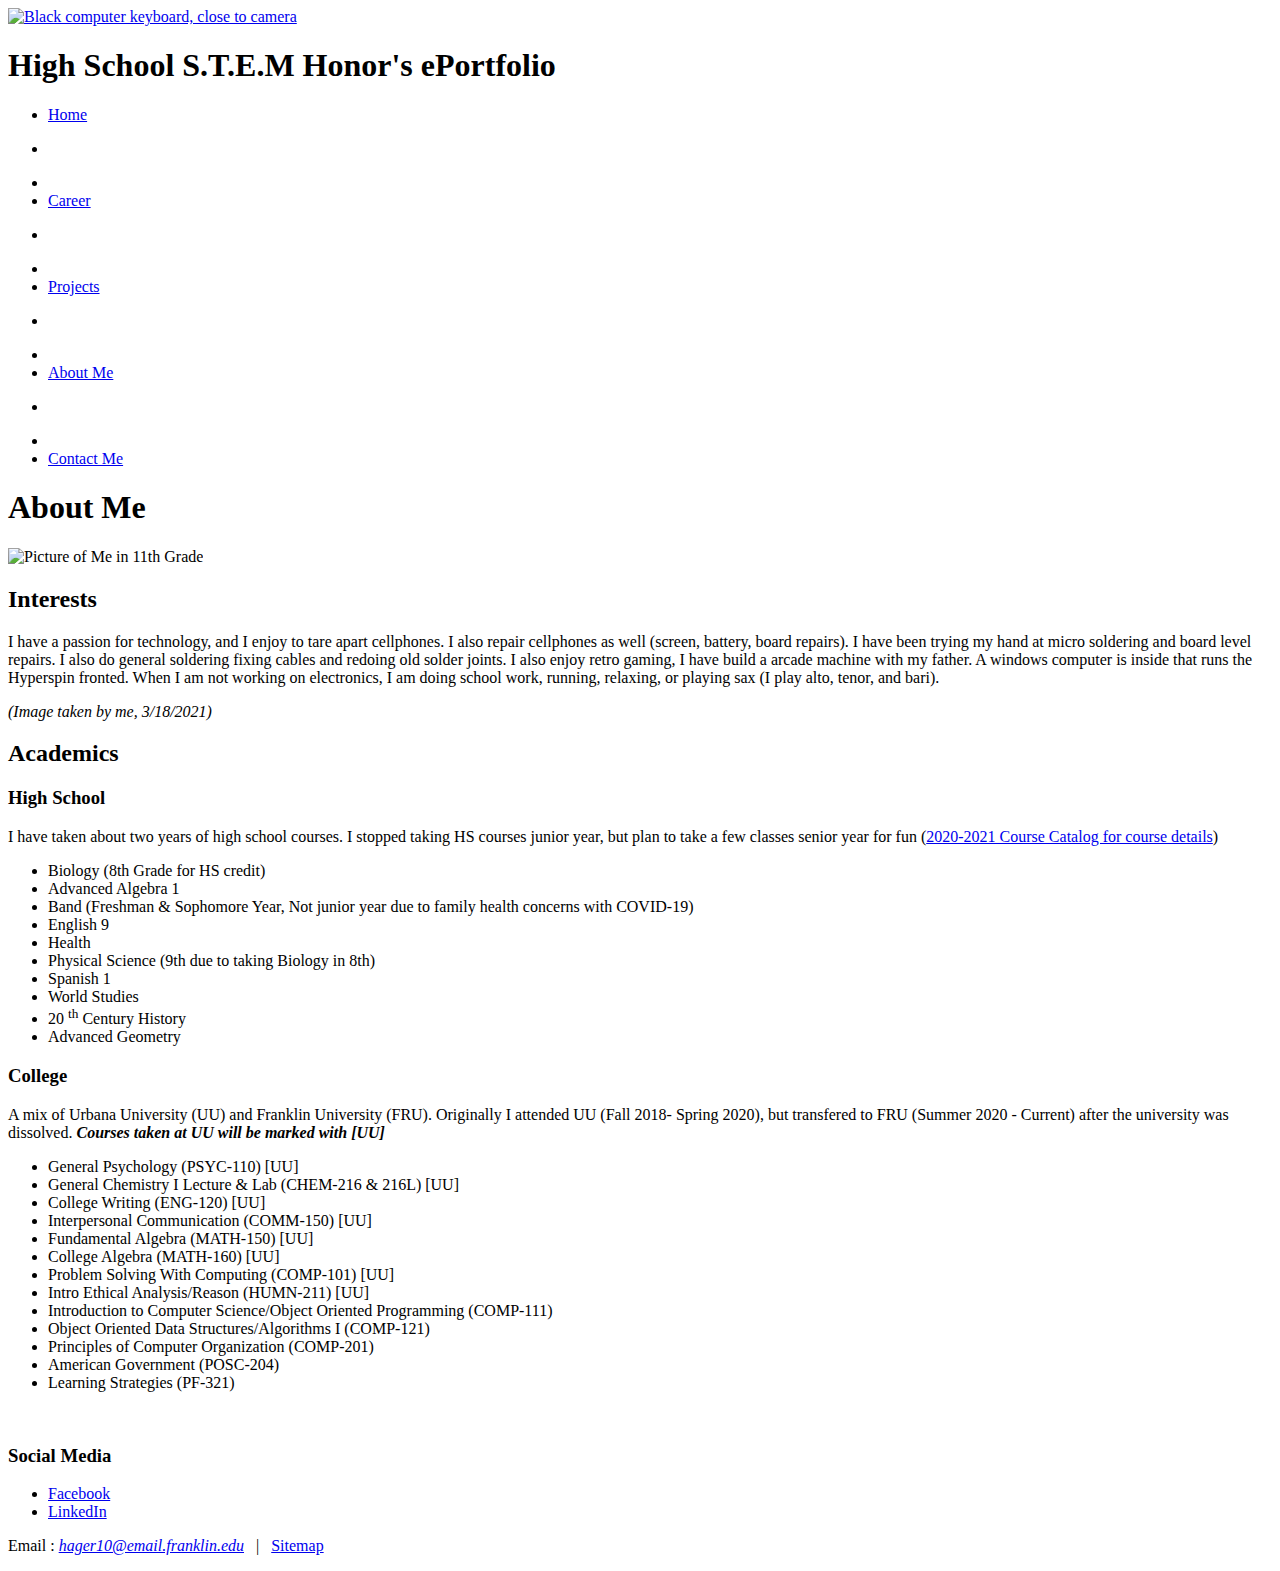
==== aboutMe.html @ 743cd26a "Add files via upload" ====
﻿<!DOCTYPE html>
<html lang="en">
<head>
    <meta charset="utf-8">
    <meta name="description" content="Academic (high school and college) and personal background (interests, what I do for fun)">
    <meta name="author" content="Elliott J. Hager">

    <script src="https://ajax.aspnetcdn.com/ajax/jQuery/jquery-3.6.0.js" type="text/javascript"></script>
    <script src="https://ajax.aspnetcdn.com/ajax/jquery.validate/1.17.0/jquery.validate.js" type="text/javascript"></script>
    <script type="text/javascript">
        $(document).ready(function () {
            //This statement takes the class of currentPage and changes the text color to red
            //The currentPage class does not contain any CSS and is a dummy class to pinpoint HTML objects
            //For color change to match the curren page of the site the user is on
            //This JavaScript is present on other pages (except for the sitemap)
            $(".currentPage").css("color", "red");

        });
    </script>

    <title>STEM Honors &ndash; About Me</title>
    <link rel="stylesheet" href="CSS/mainLayout.css">
    <link rel="stylesheet" href="CSS/scrolling.css">
    <link rel="stylesheet" href="CSS/aboutMe/aboutMe.css">
    <link rel="icon" href="images/icon/icon.ico">
</head>

    <body>
        <div class="grid">
            <a href="home.html"><img src="images/spacerImage.jpg" title="Black Laptop Keyboard" alt="Black computer keyboard, close to camera"></a>

            <header>
                <h1>High School S.T.E.M Honor's ePortfolio</h1>
            </header>

            <nav>
                <ul>
                    <li><a href="home.html">Home</a></li>

                    <li><p> </p><li>

                    <li><a href="career.html">Career</a></li>

                    <li><p> </p><li>

                    <li><a href="projects.html">Projects</a></li>

                    <li><p> </p><li>

                    <li><a href="aboutMe.html" class="currentPage">About Me</a></li>

                    <li><p> </p><li>

                    <li><a href="contactMe.html">Contact Me</a></li>
                </ul>
            </nav>

            <main>
                <h1>About Me</h1>

                <img src="images/aboutMe/picOfSelf.jpg" title="Elliott Hager" alt="Picture of Me in 11th Grade">


                <h2>Interests</h2>

                <p>
                    I have a passion for technology, and I enjoy to tare apart cellphones. 
                    I also repair cellphones as well (screen, battery, board repairs). I have been trying my hand at micro soldering and board level
                    repairs. I also do general soldering fixing cables and redoing old solder joints. I also enjoy retro gaming, I have build a 
                    arcade machine with my father. A windows computer is inside that runs the Hyperspin fronted. 
                    When I am not working on electronics, I am doing school work,
                    running, relaxing, or playing sax (I play alto, tenor, and bari).
                </p>

                <p id="clearFloat" class="citation"><em>(Image taken by me, 3/18/2021)</em></p>

                <h2>Academics</h2>

                <h3>High School</h3>
                <p>I have taken about two years of high school courses. I stopped taking HS courses junior year, but plan to take a few classes senior year for fun (<a href="https://core-docs.s3.amazonaws.com/documents/asset/uploaded_file/592961/20-21_Course_Catalog__pdf.pdf">2020-2021 Course Catalog for course details</a>)</p>
                    <ul class="list">

                        <li>Biology (8th Grade for HS credit)</li>

                        <li>Advanced Algebra 1</li>

                        <li>Band (Freshman & Sophomore Year, Not junior year due to family health concerns with COVID-19)</li>

                        <li>English 9</li>

                        <li>Health</li>

                        <li>Physical Science (9th due to taking Biology in 8th)</li>

                        <li>Spanish 1</li>

                        <li>World Studies</li>

                        <li>20 <sup>th</sup> Century History</li>

                        <li>Advanced Geometry</li>


                    </ul>

                    <h3>College</h3>
                    <p>A mix of Urbana University (UU) and Franklin University (FRU). 
                        Originally I attended UU (Fall 2018- Spring 2020), but transfered to FRU (Summer 2020 - Current) after the university was dissolved. <strong><em>Courses taken at UU will be marked with [UU]</em></strong>
                    </p>
                
                    <ul class="list">

                        <li>General Psychology (PSYC-110) [UU]</li>

                        <li>General Chemistry I Lecture & Lab (CHEM-216 & 216L) [UU]</li>

                        <li>College Writing (ENG-120) [UU]</li>

                        <li>Interpersonal Communication (COMM-150) [UU]</li>

                        <li>Fundamental Algebra (MATH-150) [UU]</li>

                        <li>College Algebra (MATH-160) [UU]</li>

                        <li>Problem Solving With Computing (COMP-101) [UU]</li>

                        <li>Intro Ethical Analysis/Reason (HUMN-211) [UU] </li>

                        <li>Introduction to Computer Science/Object Oriented Programming (COMP-111) </li>

                        <li>Object Oriented Data Structures/Algorithms I (COMP-121)</li>

                        <li>Principles of Computer Organization (COMP-201)</li>

                        <li>American Government (POSC-204)</li>

                        <li>Learning Strategies (PF-321)</li>

                    </ul>

                <br>

                <h3>Social Media</h3>
                <ul>
                    <li><a href="https://www.facebook.com/elliott.hager.7/?viewas=">Facebook</a></li>

                    <li><a href="https://www.linkedin.com/in/elliott-hager-10b4a518b/">LinkedIn</a></li>

                </ul>


            </main>

            <footer>
                <p>Email : <a href="mailto:hager10@email.franklin.edu"><em>hager10@email.franklin.edu</em></a> &nbsp; &#124; &nbsp; <a href="sitemap.html">Sitemap</a></p>
            </footer>
        </div>
    </body>
</html>
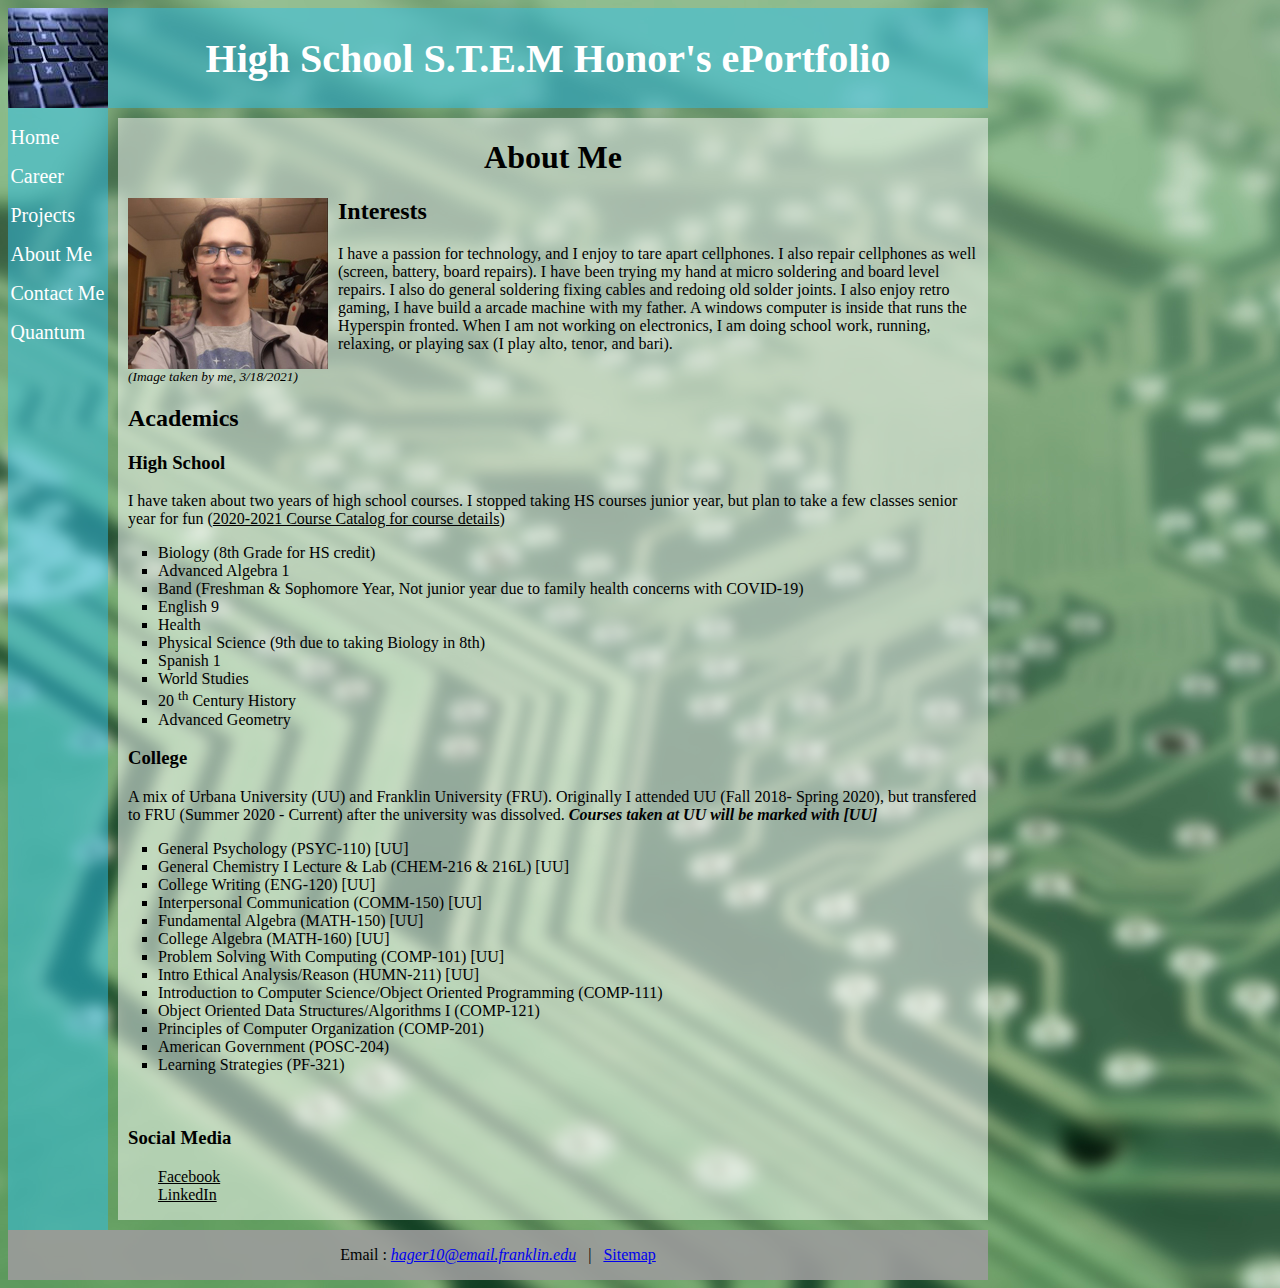
==== commit 84689995: "Added the Quantum link to all other pages (other than the home page). Corrected the spacing between " ====
--- a/aboutMe.html
+++ b/aboutMe.html
@@ -37,21 +37,30 @@
                 <ul>
                     <li><a href="home.html">Home</a></li>
 
-                    <li><p> </p><li>
+                    <li><p> </p>
+                    <li>
 
                     <li><a href="career.html">Career</a></li>
 
-                    <li><p> </p><li>
+                    <li><p> </p>
+                    <li>
 
                     <li><a href="projects.html">Projects</a></li>
 
-                    <li><p> </p><li>
+                    <li><p> </p>
+                    <li>
 
                     <li><a href="aboutMe.html" class="currentPage">About Me</a></li>
 
-                    <li><p> </p><li>
+                    <li><p> </p>
+                    <li>
 
                     <li><a href="contactMe.html">Contact Me</a></li>
+                    
+                    <li><p> </p>
+                    <li>
+
+                    <li><a href="https://ehag-fru.github.io/QxQ-Quantum-Portfolio/">Quantum</a></li>
                 </ul>
             </nav>
 
--- a/CSS/mainLayout.css
+++ b/CSS/mainLayout.css
@@ -0,0 +1,106 @@
+/*tgap is the gap between the header and main section of the body. 
+  bgap is the gap between the main section of the body and the footer.
+  gap is the space between the navigation and the main section of the body
+*/
+.grid {
+	display: grid;
+	grid-template: 
+	"logo  header header   header" 100px
+	"nav    tgap   tgap     tgap" 10px
+	"nav     gap   content content" 440px
+	"nav     bgap   bgap     bgap" 10px
+	"footer  footer footer  footer" 50px
+	/ 100px  10px   799px    100px;
+	}
+
+#signature {
+	width: 444px;
+	height: 50px;
+}
+
+* {
+	font-family: Calibri;
+}
+
+body {
+	background: url("../images/background.jpg");
+}
+
+img {
+	grid-area: logo;
+}
+
+header {
+	grid-area: header;
+	background-color: rgba(46, 192, 234, 0.50);
+	color: white;
+	text-align: center;
+	font-size: 20px;
+}
+
+nav {
+	grid-area: nav;
+	list-style-type: none;
+	background-color: rgba(46, 192, 234, 0.50);
+}
+
+nav ul {
+	list-style-type: none;
+	color: white;	
+	display: inline;
+}
+
+	nav ul a {
+		text-decoration: none;
+		font-size: 20px;
+		margin: 2.5px;
+	}
+
+	/*Visited links in the navigation*/
+	nav a:visited {
+		color: white;  /*The color is white so then the color does not clash with the background*/
+	}
+
+/*Mouse hover over the navigation*/
+nav a:hover {
+	color: #333;
+}
+
+nav a:link {
+	color: white;
+}
+
+/*The main section of the body*/
+main {
+	grid-area: content;
+	font-family: Calibri;
+	background-color: rgba(255, 255, 255, 0.50);
+}
+
+main h1 {
+	text-align: center;
+}
+
+/*The main paragraph, header 1, and header 2*/
+main p, h2 {
+	margin-left: 10px;
+	margin-right: 10px;
+}
+
+footer {
+	grid-area: footer;
+	background-color: rgba(155, 155, 155, 0.90);
+	text-align: center;
+}
+
+main a {
+	color: black;
+}
+
+main a:hover {
+color: white;
+}
+
+.currentPage {
+	/*This is a dummy class that will be used with jQuery to change elements*/
+}--- a/CSS/scrolling.css
+++ b/CSS/scrolling.css
@@ -0,0 +1,90 @@
+/*tgap is the gap between the header and main section of the body. 
+  bgap is the gap between the main section of the body and the footer.
+  gap is the space between the navigation and the main section of the body
+*/
+.grid {
+	display: grid;
+	grid-template: 
+	"logo  header header   header" 100px
+	"nav    tgap   tgap     tgap" 10px
+	"nav     gap   content content" 1fr
+	"nav     bgap   bgap     bgap" 10px
+	"footer  footer footer  footer" 50px
+	/ 100px  10px   770px    100px;
+	}
+
+/*#signature {
+	width: 444px;
+	height: 50px;
+}
+
+* {
+	font-family: Calibri;
+}
+
+body {
+	background: url(images/background.jpg);
+}
+
+img {
+	grid-area: logo;
+}
+
+header {
+	grid-area: header;
+	background-color: rgba(46, 192, 234, 0.50);
+	color: white;
+	text-align: center;
+	font-size: 20px;
+}
+
+nav {
+	grid-area: nav;
+	list-style-type: none;
+	background-color: rgba(46, 192, 234, 0.50);
+}
+
+nav ul {
+	list-style-type: none;
+	color: white;	
+	display: inline;
+}
+
+	nav ul a {
+		text-decoration: none;
+		font-size: 20px;
+		margin: 2.5px;
+	}*/
+
+	/*Visited links in the navigation*/
+	/*nav a:visited {
+		color: white;*/  /*The color is white so then the color does not clash with the background*/
+	/*}*/
+
+/*Mouse hover over the navigation*/
+/*nav a:hover {
+	color: #333;
+}
+
+nav a:link {
+	color: white;
+}*/
+
+/*The main section of the body*/
+/*main {
+	grid-area: content;
+	font-family: Calibri;
+	background-color: rgba(255, 255, 255, 0.50);
+}*/
+
+/*The main paragraph, header 1, and header 2*/
+/*main p, h1, h2 {
+	margin-left: 10px;
+	margin-right: 10px;
+}
+
+footer {
+	grid-area: footer;
+	background-color: rgba(155, 155, 155, 0.90);
+	text-align: center;
+}*/
--- a/CSS/aboutMe/aboutMe.css
+++ b/CSS/aboutMe/aboutMe.css
@@ -0,0 +1,30 @@
+body main h1 {
+    text-align: center;
+}
+
+body main img {
+    float: left;
+    margin-right: 10px;
+    margin-left: 10px;
+}
+
+body main h3 {
+    margin-left: 10px;
+}
+
+body main ul {
+    text-align: left;
+    list-style: none;
+}
+
+.list{
+    list-style: square;
+}
+
+#clearFloat {
+    clear: both;
+}
+
+.citation {
+    font-size: smaller; 
+}
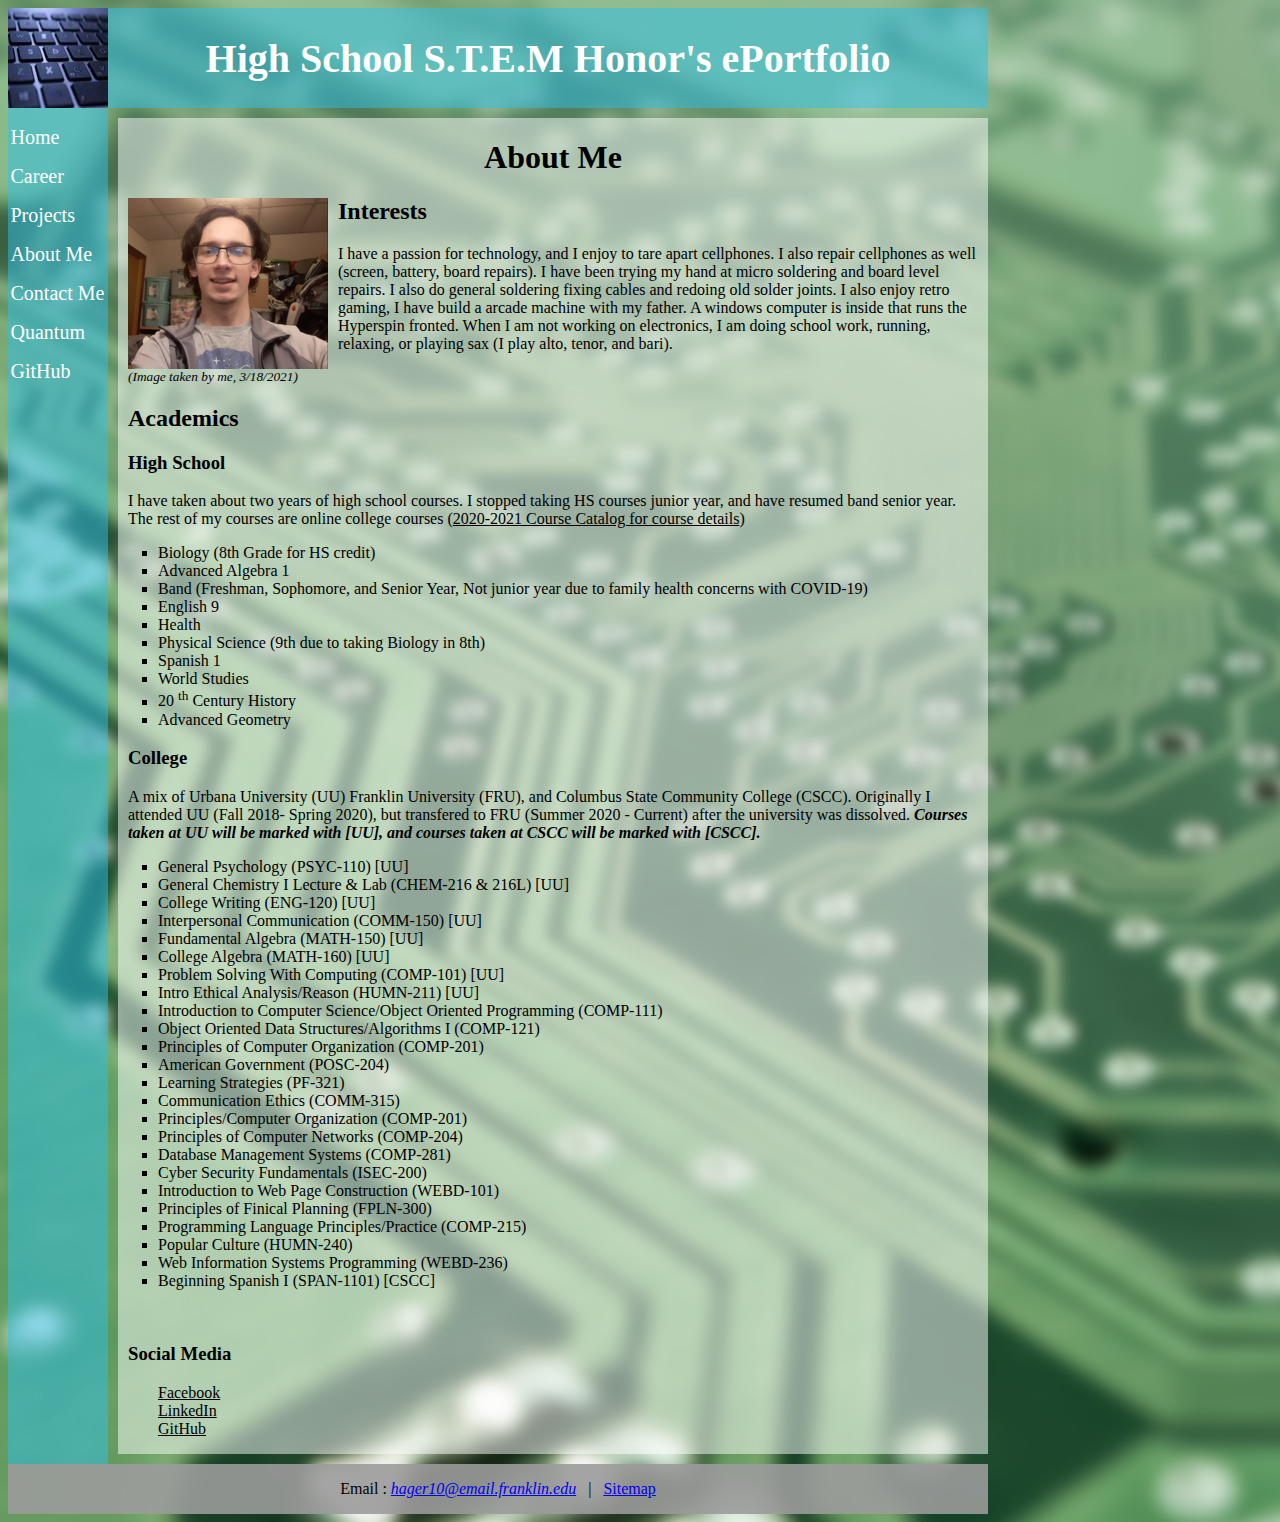
==== commit 0b32424a: "Added some projects that have accumulated over the past year or so. Also updated some of the infroma" ====
--- a/aboutMe.html
+++ b/aboutMe.html
@@ -56,11 +56,16 @@
                     <li>
 
                     <li><a href="contactMe.html">Contact Me</a></li>
-                    
+
                     <li><p> </p>
                     <li>
 
                     <li><a href="https://ehag-fru.github.io/QxQ-Quantum-Portfolio/">Quantum</a></li>
+
+                    <li><p> </p>
+                    <li>
+
+                    <li><a href="https://github.com/eHag-FRU">GitHub</a></li>
                 </ul>
             </nav>
 
@@ -86,14 +91,14 @@
                 <h2>Academics</h2>
 
                 <h3>High School</h3>
-                <p>I have taken about two years of high school courses. I stopped taking HS courses junior year, but plan to take a few classes senior year for fun (<a href="https://core-docs.s3.amazonaws.com/documents/asset/uploaded_file/592961/20-21_Course_Catalog__pdf.pdf">2020-2021 Course Catalog for course details</a>)</p>
+                <p>I have taken about two years of high school courses. I stopped taking HS courses junior year, and have resumed band senior year. The rest of my courses are online college courses (<a href="https://core-docs.s3.amazonaws.com/documents/asset/uploaded_file/592961/20-21_Course_Catalog__pdf.pdf">2020-2021 Course Catalog for course details</a>)</p>
                     <ul class="list">
 
                         <li>Biology (8th Grade for HS credit)</li>
 
                         <li>Advanced Algebra 1</li>
 
-                        <li>Band (Freshman & Sophomore Year, Not junior year due to family health concerns with COVID-19)</li>
+                        <li>Band (Freshman, Sophomore, and Senior Year, Not junior year due to family health concerns with COVID-19)</li>
 
                         <li>English 9</li>
 
@@ -113,8 +118,8 @@
                     </ul>
 
                     <h3>College</h3>
-                    <p>A mix of Urbana University (UU) and Franklin University (FRU). 
-                        Originally I attended UU (Fall 2018- Spring 2020), but transfered to FRU (Summer 2020 - Current) after the university was dissolved. <strong><em>Courses taken at UU will be marked with [UU]</em></strong>
+                    <p>A mix of Urbana University (UU) Franklin University (FRU), and Columbus State Community College (CSCC). 
+                        Originally I attended UU (Fall 2018- Spring 2020), but transfered to FRU (Summer 2020 - Current) after the university was dissolved. <strong><em>Courses taken at UU will be marked with [UU], and courses taken at CSCC will be marked with [CSCC].</em></strong>
                     </p>
                 
                     <ul class="list">
@@ -145,6 +150,27 @@
 
                         <li>Learning Strategies (PF-321)</li>
 
+                        <li>Communication Ethics (COMM-315)</li>
+
+                        <li>Principles/Computer Organization (COMP-201)</li>
+
+                        <li>Principles of Computer Networks (COMP-204)</li>
+
+                        <li>Database Management Systems (COMP-281)</li>
+
+                        <li>Cyber Security Fundamentals (ISEC-200)</li>
+
+                        <li>Introduction to Web Page Construction (WEBD-101)</li>
+
+                        <li>Principles of Finical Planning (FPLN-300)</li>
+
+                        <li>Programming Language Principles/Practice (COMP-215)</li>
+
+                        <li>Popular Culture (HUMN-240)</li>
+
+                        <li>Web Information Systems Programming (WEBD-236)</li>
+
+                        <li>Beginning Spanish I (SPAN-1101) [CSCC]</li>
                     </ul>
 
                 <br>
@@ -154,6 +180,8 @@
                     <li><a href="https://www.facebook.com/elliott.hager.7/?viewas=">Facebook</a></li>
 
                     <li><a href="https://www.linkedin.com/in/elliott-hager-10b4a518b/">LinkedIn</a></li>
+
+                    <li><a href="https://github.com/eHag-FRU">GitHub</a></li>
 
                 </ul>
 
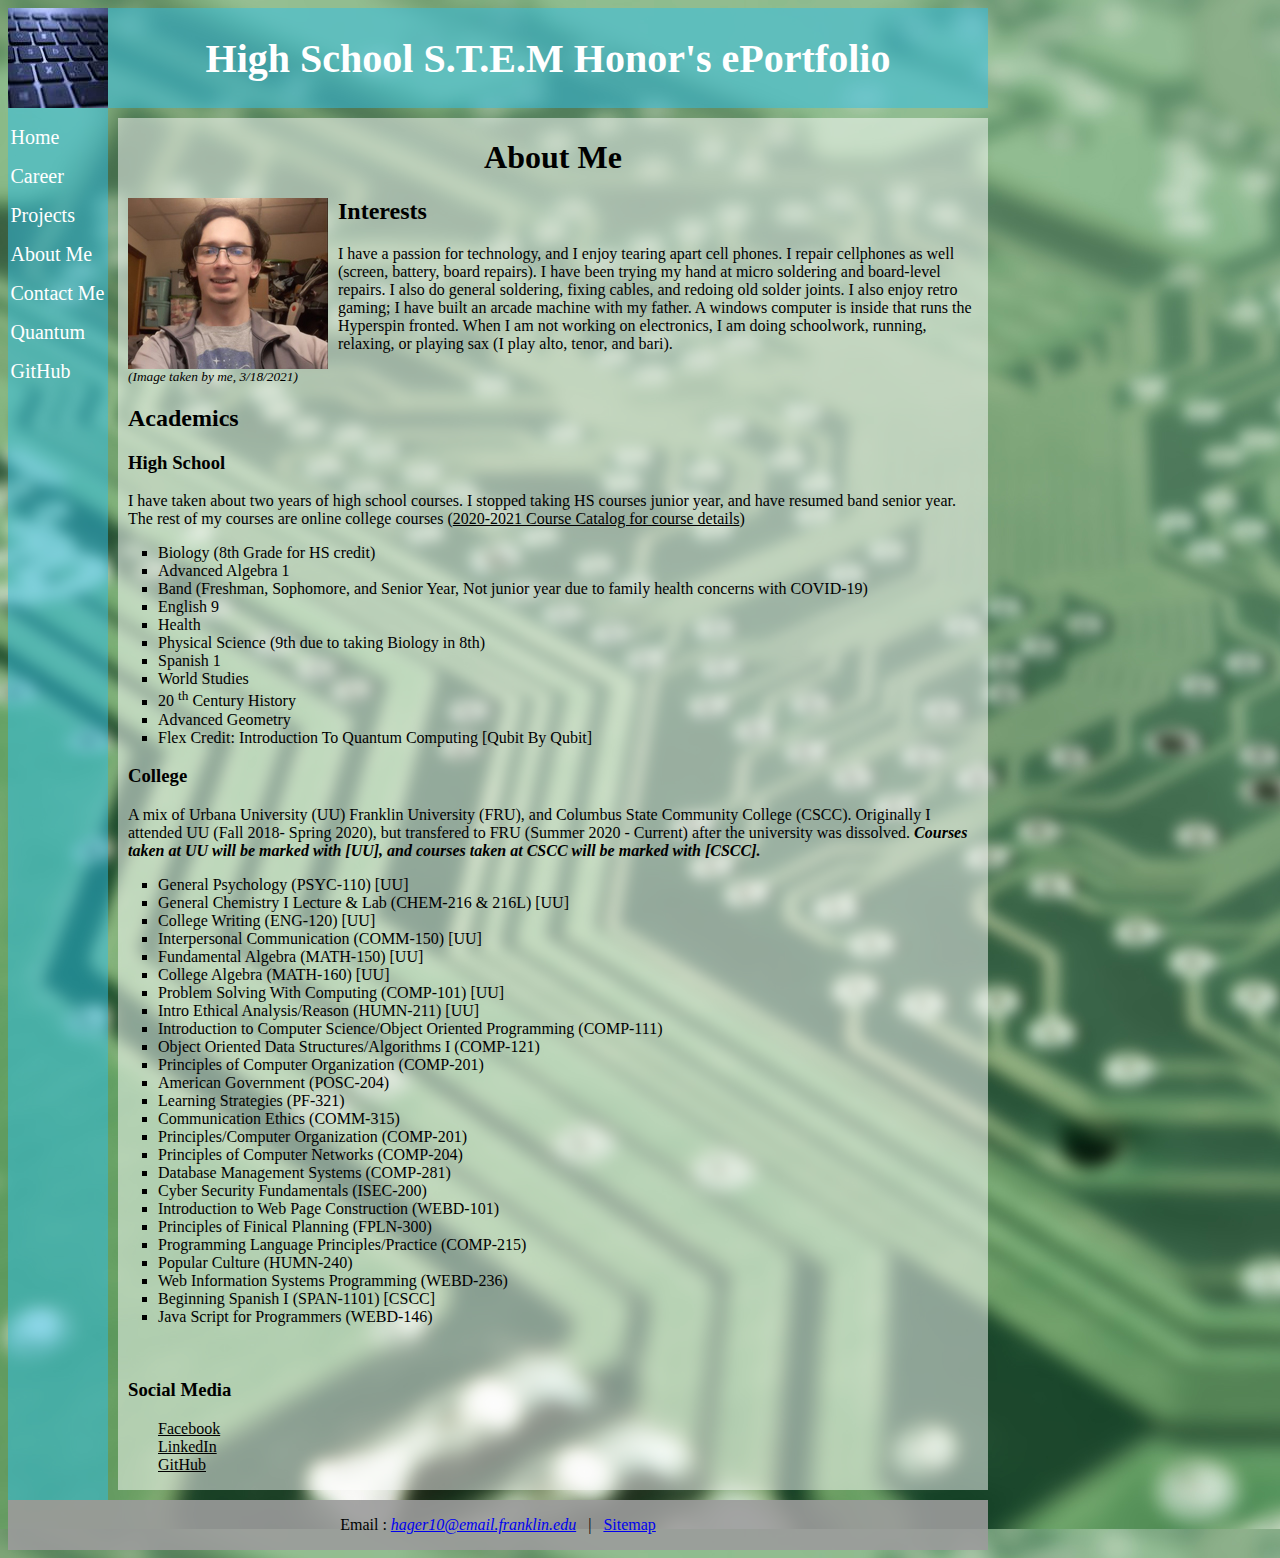
==== commit 6cb33e03: "Information Update" ====
--- a/aboutMe.html
+++ b/aboutMe.html
@@ -78,12 +78,12 @@
                 <h2>Interests</h2>
 
                 <p>
-                    I have a passion for technology, and I enjoy to tare apart cellphones. 
-                    I also repair cellphones as well (screen, battery, board repairs). I have been trying my hand at micro soldering and board level
-                    repairs. I also do general soldering fixing cables and redoing old solder joints. I also enjoy retro gaming, I have build a 
-                    arcade machine with my father. A windows computer is inside that runs the Hyperspin fronted. 
-                    When I am not working on electronics, I am doing school work,
-                    running, relaxing, or playing sax (I play alto, tenor, and bari).
+                    I have a passion for technology, and I enjoy tearing apart cell phones. I repair cellphones as well 
+                    (screen, battery, board repairs). I have been trying my hand at micro soldering and board-level repairs.
+                    I also do general soldering, fixing cables, and redoing old solder joints. I also enjoy retro gaming; 
+                    I have built an arcade machine with my father. A windows computer is inside that runs the Hyperspin fronted. 
+                    When I am not working on electronics, I am doing schoolwork, running, relaxing, or playing sax 
+                    (I play alto, tenor, and bari).
                 </p>
 
                 <p id="clearFloat" class="citation"><em>(Image taken by me, 3/18/2021)</em></p>
@@ -113,6 +113,8 @@
                         <li>20 <sup>th</sup> Century History</li>
 
                         <li>Advanced Geometry</li>
+
+                        <li>Flex Credit: Introduction To Quantum Computing [Qubit By Qubit]</li>
 
 
                     </ul>
@@ -171,6 +173,8 @@
                         <li>Web Information Systems Programming (WEBD-236)</li>
 
                         <li>Beginning Spanish I (SPAN-1101) [CSCC]</li>
+
+                        <li>Java Script for Programmers (WEBD-146)</li>
                     </ul>
 
                 <br>
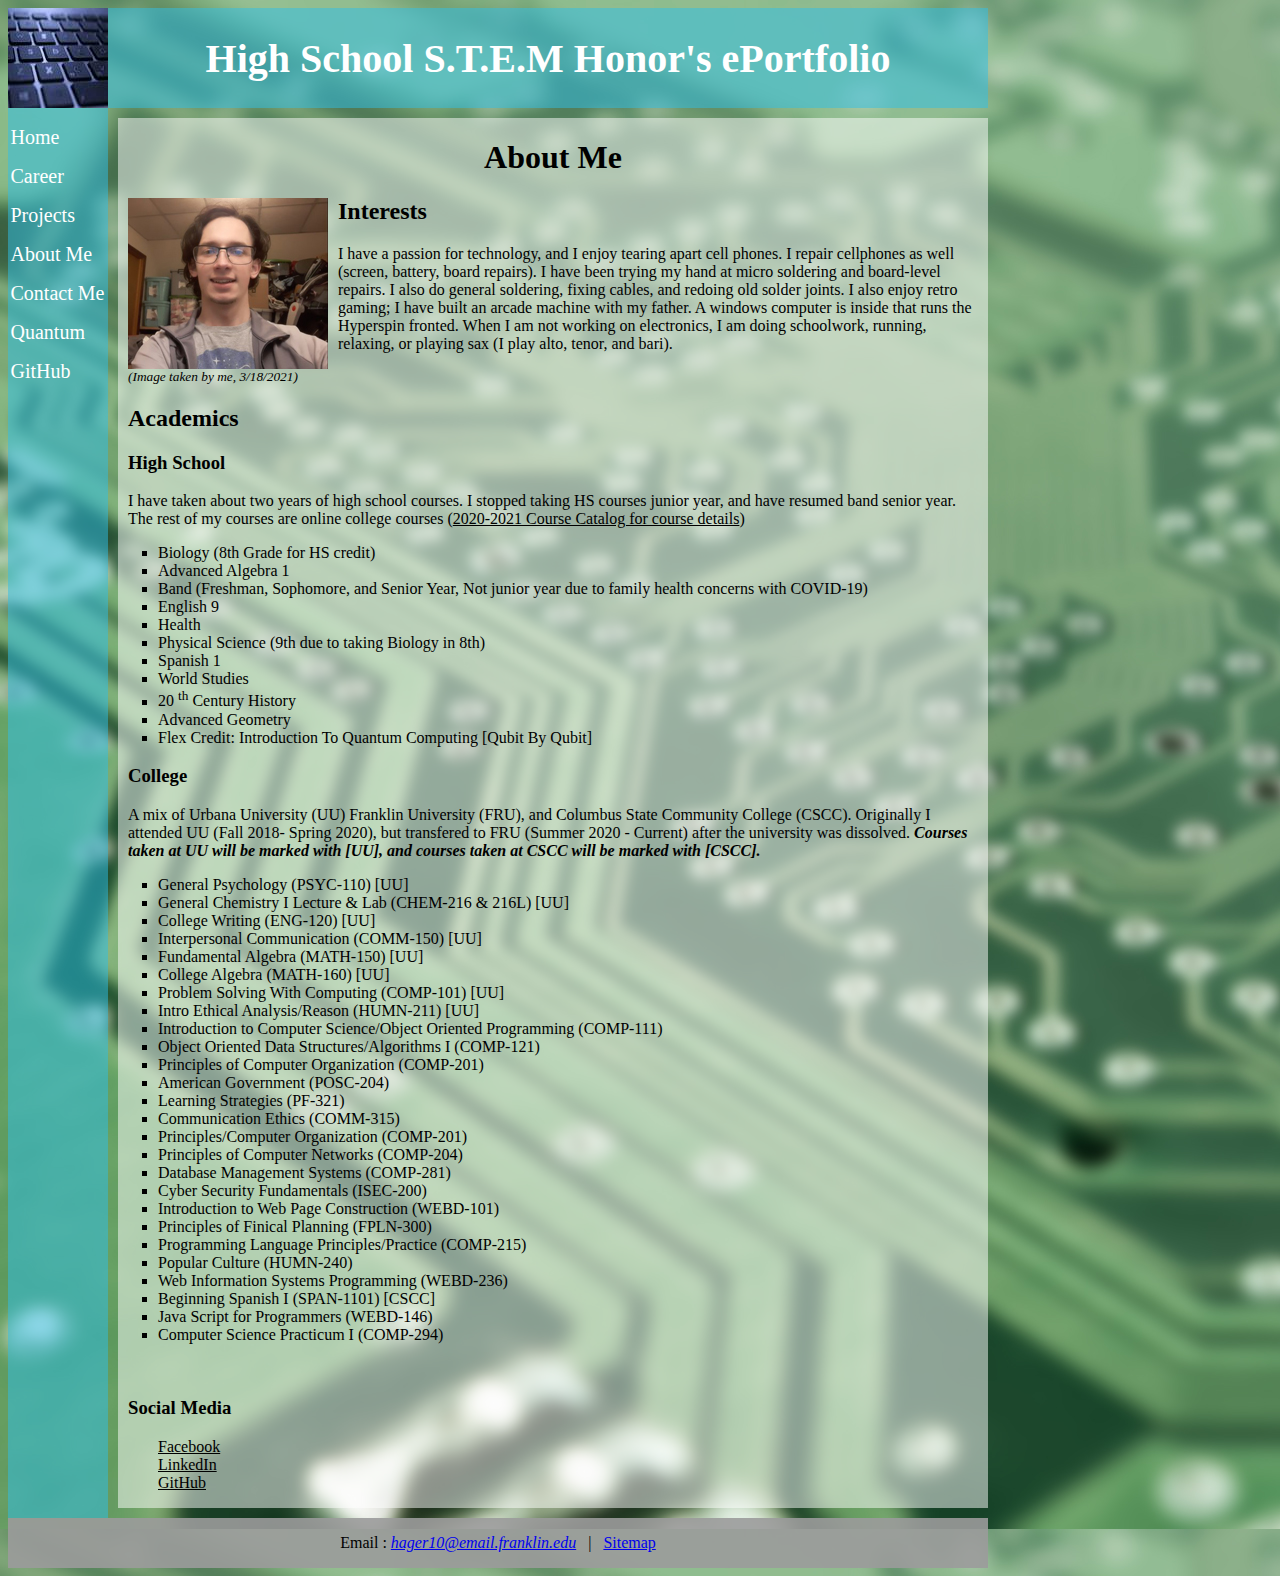
==== commit 6dd38144: "Update aboutMe.html" ====
--- a/aboutMe.html
+++ b/aboutMe.html
@@ -175,6 +175,8 @@
                         <li>Beginning Spanish I (SPAN-1101) [CSCC]</li>
 
                         <li>Java Script for Programmers (WEBD-146)</li>
+                        
+                        <li>Computer Science Practicum I (COMP-294)</li>
                     </ul>
 
                 <br>
@@ -197,4 +199,4 @@
             </footer>
         </div>
     </body>
-</html>+</html>
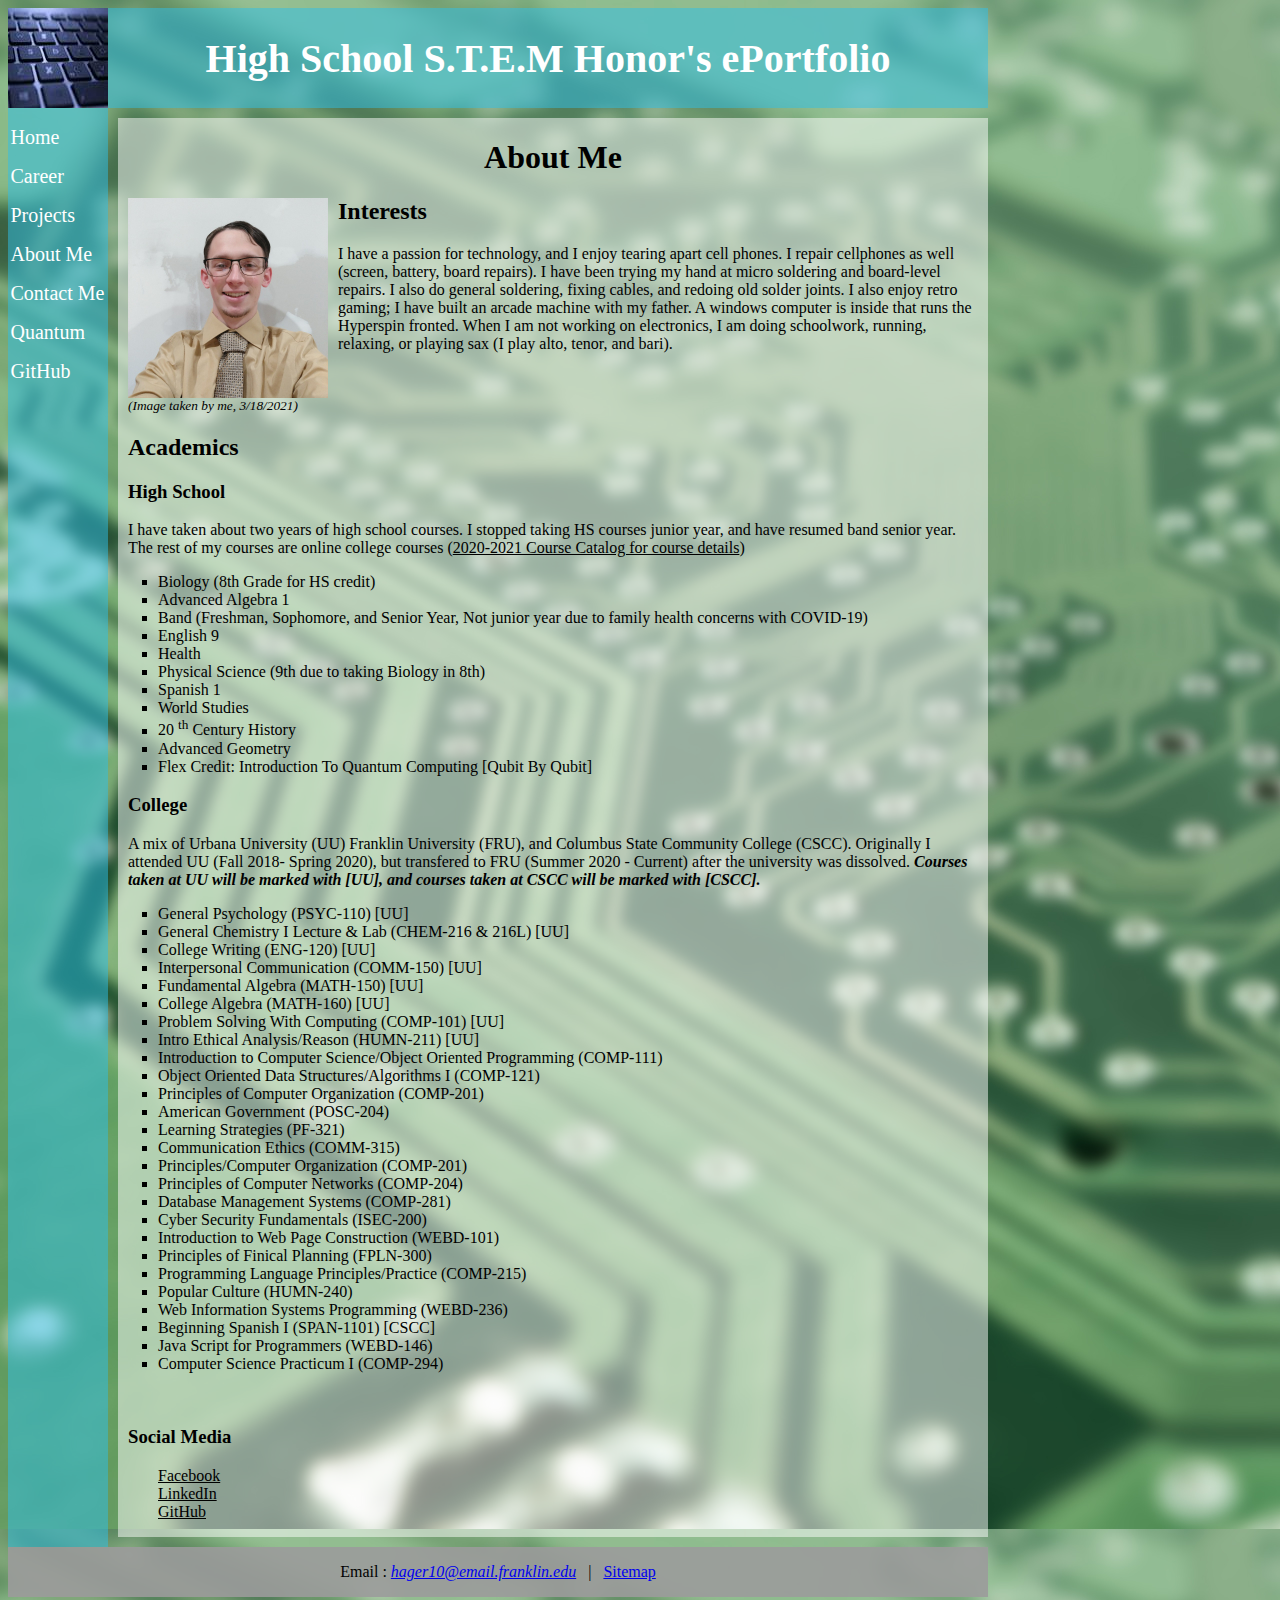
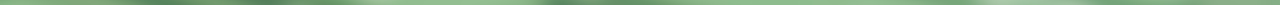
==== commit fd1c6fa0: "Renamed home.html to index.html" ====
--- a/aboutMe.html
+++ b/aboutMe.html
@@ -27,7 +27,7 @@
 
     <body>
         <div class="grid">
-            <a href="home.html"><img src="images/spacerImage.jpg" title="Black Laptop Keyboard" alt="Black computer keyboard, close to camera"></a>
+            <a href="index.html"><img src="images/spacerImage.jpg" title="Black Laptop Keyboard" alt="Black computer keyboard, close to camera"></a>
 
             <header>
                 <h1>High School S.T.E.M Honor's ePortfolio</h1>
@@ -35,7 +35,7 @@
 
             <nav>
                 <ul>
-                    <li><a href="home.html">Home</a></li>
+                    <li><a href="index.html">Home</a></li>
 
                     <li><p> </p>
                     <li>
--- a/CSS/aboutMe/aboutMe.css
+++ b/CSS/aboutMe/aboutMe.css
@@ -6,6 +6,7 @@
     float: left;
     margin-right: 10px;
     margin-left: 10px;
+    height: 200px;
 }
 
 body main h3 {
@@ -28,3 +29,5 @@
 .citation {
     font-size: smaller; 
 }
+
+
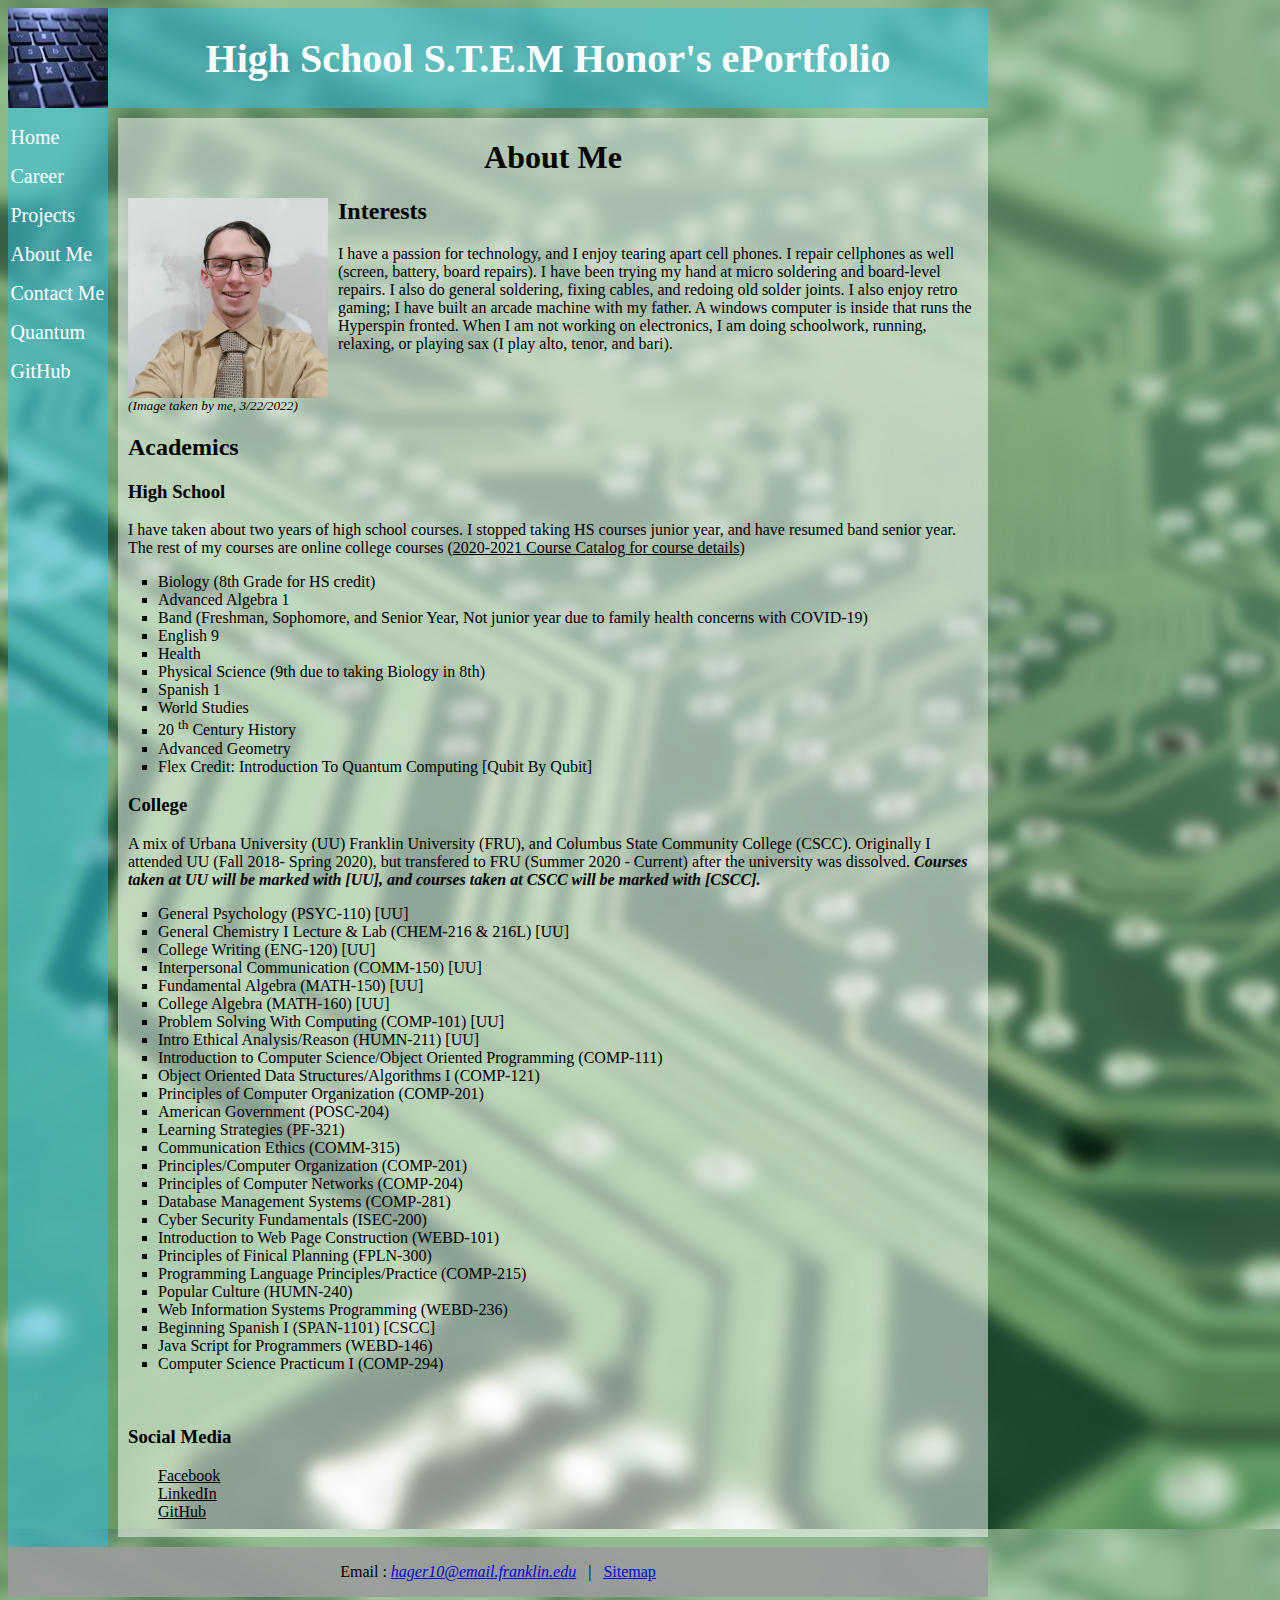
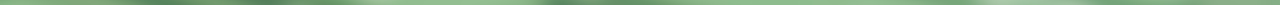
==== commit ae13566f: "Updated the  image of my resume" ====
--- a/aboutMe.html
+++ b/aboutMe.html
@@ -72,7 +72,7 @@
             <main>
                 <h1>About Me</h1>
 
-                <img src="images/aboutMe/picOfSelf.jpg" title="Elliott Hager" alt="Picture of Me in 11th Grade">
+                <img src="images/aboutMe/picOfSelf.jpg" title="Elliott Hager" alt="Picture of Me Senior Year">
 
 
                 <h2>Interests</h2>
@@ -86,7 +86,7 @@
                     (I play alto, tenor, and bari).
                 </p>
 
-                <p id="clearFloat" class="citation"><em>(Image taken by me, 3/18/2021)</em></p>
+                <p id="clearFloat" class="citation"><em>(Image taken by me, 3/22/2022)</em></p>
 
                 <h2>Academics</h2>
 
--- a/CSS/mainLayout.css
+++ b/CSS/mainLayout.css
@@ -50,16 +50,16 @@
 	display: inline;
 }
 
-	nav ul a {
+nav ul a {
 		text-decoration: none;
 		font-size: 20px;
 		margin: 2.5px;
 	}
 
-	/*Visited links in the navigation*/
-	nav a:visited {
-		color: white;  /*The color is white so then the color does not clash with the background*/
-	}
+/*Visited links in the navigation*/
+nav a:visited {
+	color: white;  /*The color is white so then the color does not clash with the background*/
+}
 
 /*Mouse hover over the navigation*/
 nav a:hover {
--- a/CSS/scrolling.css
+++ b/CSS/scrolling.css
@@ -12,6 +12,11 @@
 	"footer  footer footer  footer" 50px
 	/ 100px  10px   770px    100px;
 	}
+
+/*Mouse hover over the navigation*/
+nav a:hover {
+	color: #333;
+}
 
 /*#signature {
 	width: 444px;
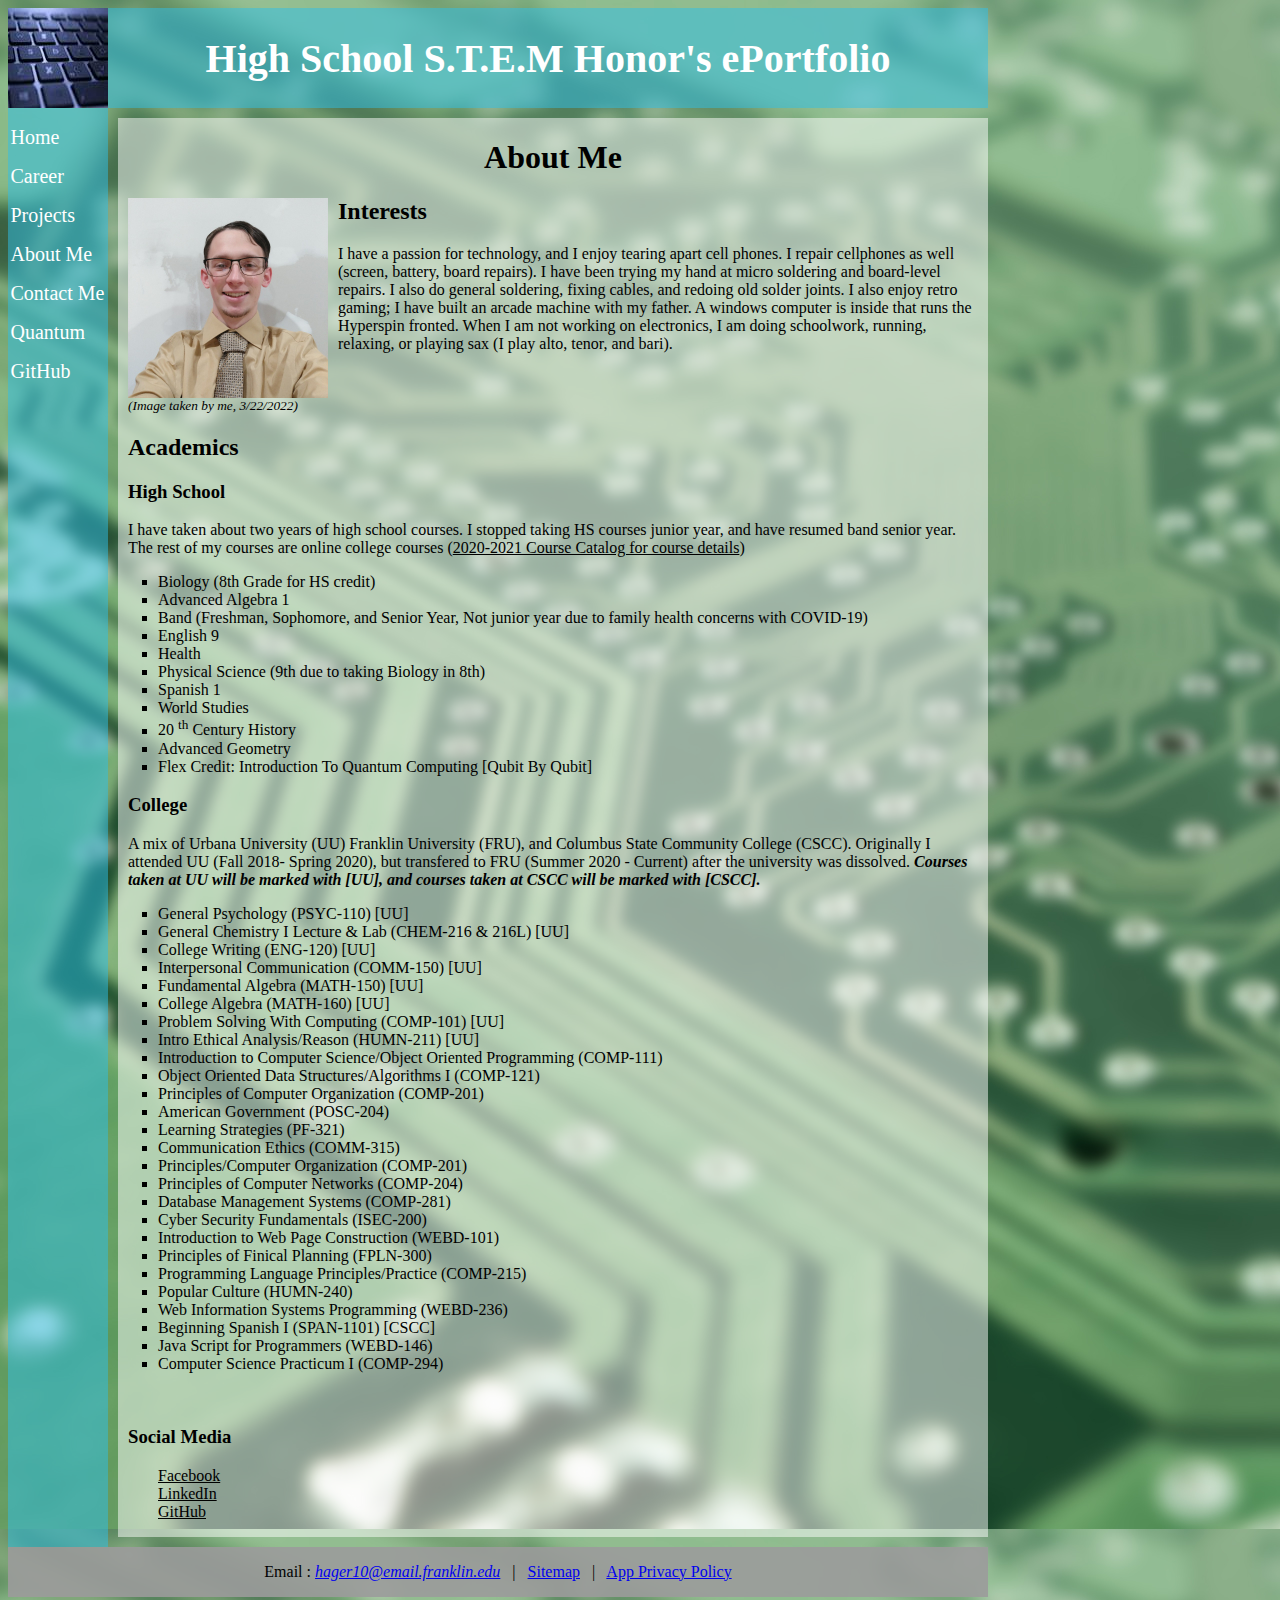
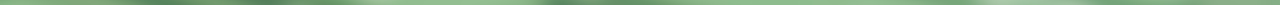
==== commit e90c5b41: "Added in app privacy policy for the Google Play Store" ====
--- a/aboutMe.html
+++ b/aboutMe.html
@@ -195,7 +195,7 @@
             </main>
 
             <footer>
-                <p>Email : <a href="mailto:hager10@email.franklin.edu"><em>hager10@email.franklin.edu</em></a> &nbsp; &#124; &nbsp; <a href="sitemap.html">Sitemap</a></p>
+                <p>Email : <a href="mailto:hager10@email.franklin.edu"><em>hager10@email.franklin.edu</em></a> &nbsp; &#124; &nbsp; <a href="sitemap.html">Sitemap</a> &nbsp; &#124; &nbsp; <a href="privacyPolicy.html">App Privacy Policy</a></p>
             </footer>
         </div>
     </body>
